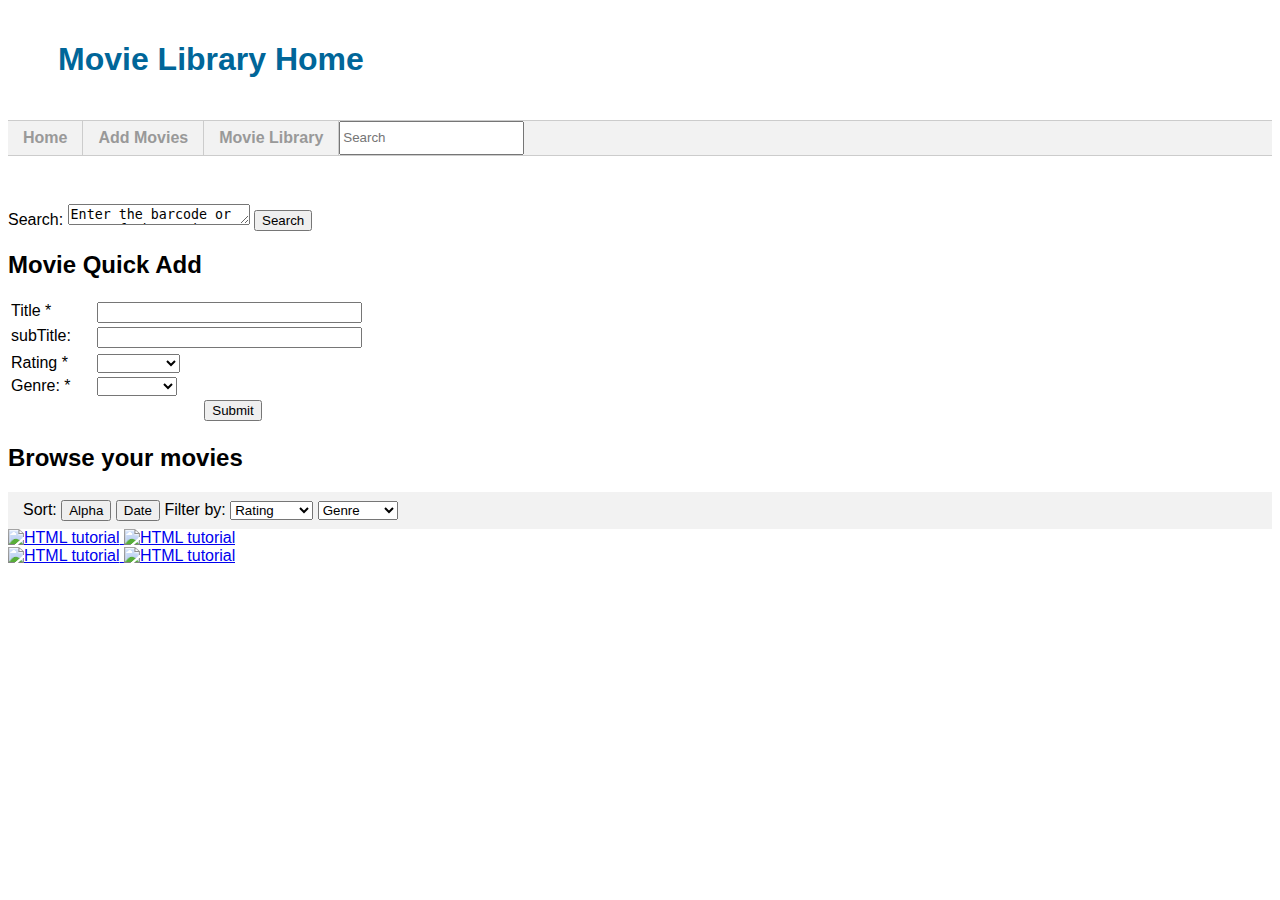
==== index.html @ a2a5ac79 "Modified the search function in the nav bar added filtering wireframe" ====
<!DOCTYPE html>
<html lang="en-us">
    <head>
        <title>Home | Movie App</title>
        <meta charset="UTF-8">
        <meta name="viewport" content="width=device-width, initial-scale=1.0">
        <link href="css/style.css" type="text/css" rel="stylesheet" media="screen"/>
        <script type="text/javascript" src="javascript/javascript.js"></script>
    </head>
    <body>
     <h1 class="title">Movie Library Home</h1>        
      <ul id="nav">
        <li><a href="index.html">Home</a></li>
        <li><a href="add_movies">Add Movies</a></li>
        <li><a href="library.html">Movie Library</a></li>
        <li><input type="text" placeholder="Search" ></li>
	
        
      </ul>
    
	
		<!--creates input field(TG)-->
	<form>
        Search: <textarea id="search" rows="1" >Enter the barcode or name of the movie you'd like to search</textarea>
        <input type="button" value="Search" onclick="search()">
      </form>
	
	<h2> Movie Quick Add </h2>
	<!--creates input field. This can be done with a php file. 
	I know how to send it to email but not to local storage. Shouldn't be to hard. (TG)-->
	<form name="htmlform" method="post" action="html_form_send.php">
<table width="450px">

<tr>
 <td valign="top"">
  <label for="Title">Title *</label>
 </td>
 <td valign="top">
  <input  type="text" name="title" maxlength="50" size="30">
 </td>
</tr>
 <tr>
 <td valign="top">
  <label for="subTitle">subTitle:</label>
 </td>
 <td valign="top">
  <input  type="text" name="subTitle" maxlength="30" size="30">
 </td>
</tr>
<tr>
<tr>
 <td valign="top"">
  <label for="Rating">Rating *</label>
 </td>
 <td valign="top">
  <select id="rating" onchange="getRating()">
          <option value=""></option>
          <option value="g">G</option>
            <option value="pg">PG</option>
          <option value="R">R</option>
          <option value="notRated">Not Rated</option>    
          
        </select> 
 </td>
</tr>
<tr>
 <td valign="top">
  <label for="genre">Genre: *</label>
 </td>
 <td valign="top">
   <select id="genre" onchange="getGenre()">
          <option value=""></option>
          <option value="comedy">Comedy</option>
            <option value="romance">Romance</option>
          <option value="horror">Horror</option>
          <option value="drama">Drama</option>    
          
        </select> 
 </td> 
</tr>
<tr>
 <td colspan="2" style="text-align:center">
  <input type="submit" value="Submit">   
 </td>
</tr>
</table>
</form>


        
<!--use AJAX to sort and filter the movies without a page refresh-->
<h2>Browse your movies </h2>
<div class="browsefilter">
    Sort:
<input type="button" value="Alpha" onclick="sortAlpha()">
<input type="button" value="Date" onclick="sortDate()">
<!--this could toggle between alphabetical and by date of submission-->
    Filter by:
<select onchange="filterRating()">
    
          <option value="" disabled selected hidden>Rating</option>
          <option value="g">G</option>
            <option value="pg">PG</option>
          <option value="R">R</option>
          <option value="notRated">Not Rated</option>    
          
        </select> 

<select onchange="filterGenre()">
          <option value="" disabled selected hidden>Genre</option>
          <option value="comedy">Comedy</option>
            <option value="romance">Romance</option>
          <option value="horror">Horror</option>
          <option value="drama">Drama</option>    
          
        </select> 
<br>
</div>

<!--creates images that are links to the users movie information. 
Some how we'll have to figure out how to get this to update when the user adds a move. (TG) -->
<a href="default.asp">
  <img src="smiley.gif" alt="HTML tutorial" style="width:42px;height:42px;border:0;">
</a>
<a href="default.asp">
  <img src="smiley.gif" alt="HTML tutorial" style="width:42px;height:42px;border:0;">
</a><br>
<a href="default.asp">
  <img src="smiley.gif" alt="HTML tutorial" style="width:42px;height:42px;border:0;">
</a>
<a href="default.asp">
  <img src="smiley.gif" alt="HTML tutorial" style="width:42px;height:42px;border:0;">
</a><br>
</body>
</html>
---- css/style.css ----
/* 
    Created on : Nov 19, 2015,
    Author     : BYUI CIT 261 02 (Online) - Fall 2015 Team 2
*/
body {
	font-family: Arial;
}
#nav {
	width: 100%;
	float: left;
	margin: 0 0 3em 0;
	padding: 0;
	list-style: none;
	background-color: #f2f2f2;
	border-bottom: 1px solid #ccc; 
	border-top: 1px solid #ccc; 
}
#nav li {
	float: left; 
}
#nav li a {
	display: block;
	padding: 8px 15px;
	text-decoration: none;
	font-weight: bold;
	color: #999;
	border-right: 1px solid #ccc; 
}
#nav li input {
        display: block;
        height: 28px;
        
}

#nav li a:hover {
	color: #90ee90;
	background-color: #fff; 
}
.title {
	padding: 20px;
	padding-left: 50px;
	color: #069;
}
.browsefilter{
    background-color:#f2f2f2;
    padding: 8px 15px;
    border-color: black;
    border: 5px;
         
}
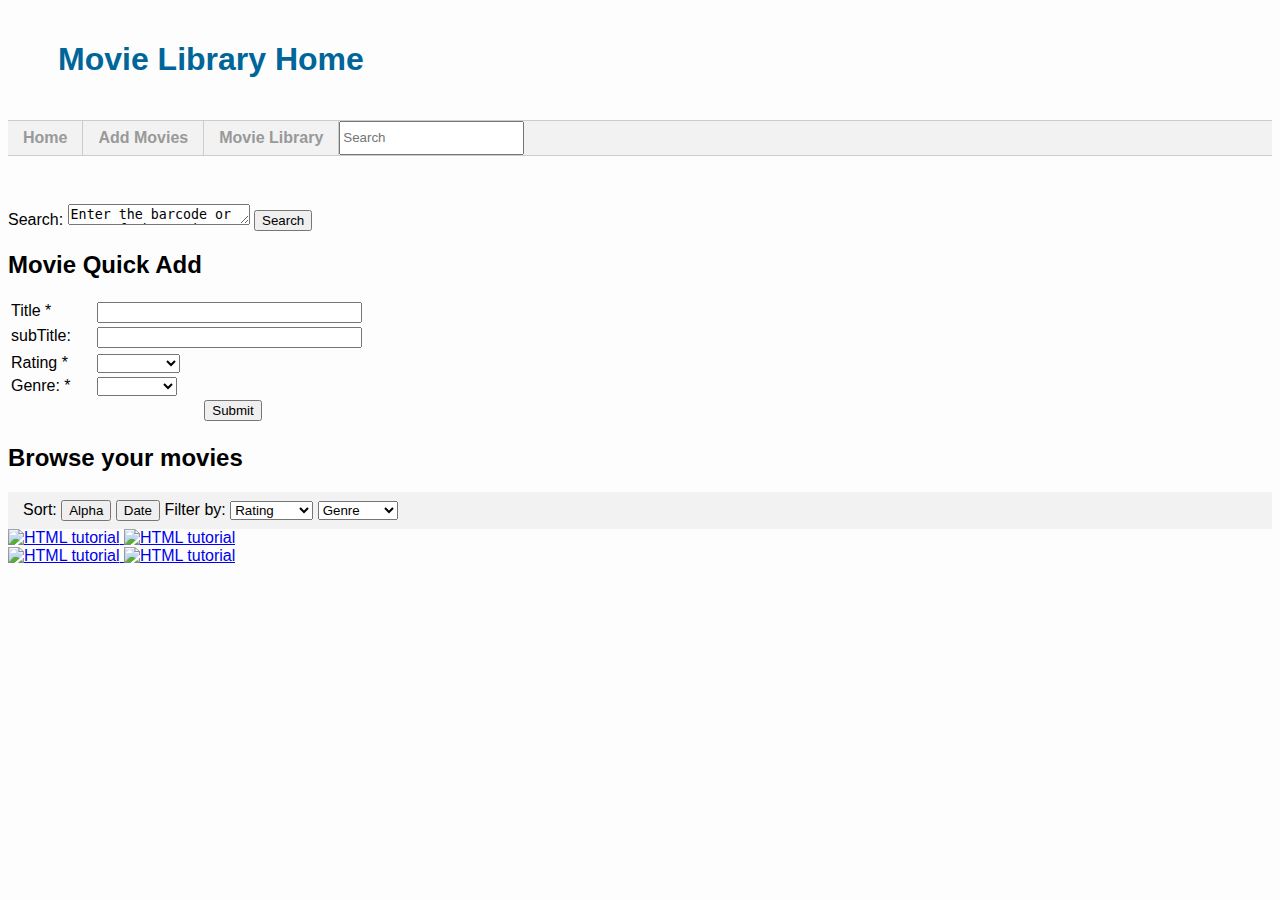
==== commit 308e7675: "Updating input field style" ====
--- a/index.html
+++ b/index.html
@@ -11,8 +11,8 @@
      <h1 class="title">Movie Library Home</h1>        
       <ul id="nav">
         <li><a href="index.html">Home</a></li>
-        <li><a href="add_movies">Add Movies</a></li>
-        <li><a href="library.html">Movie Library</a></li>
+        <li><a href="forms/add_movies.html">Add Movies</a></li>
+        <li><a href="library/library.html">Movie Library</a></li>
         <li><input type="text" placeholder="Search" ></li>
 	
         
@@ -32,7 +32,7 @@
 <table width="450px">
 
 <tr>
- <td valign="top"">
+ <td valign="top">
   <label for="Title">Title *</label>
  </td>
  <td valign="top">
@@ -49,7 +49,7 @@
 </tr>
 <tr>
 <tr>
- <td valign="top"">
+ <td valign="top">
   <label for="Rating">Rating *</label>
  </td>
  <td valign="top">
--- a/css/style.css
+++ b/css/style.css
@@ -4,6 +4,7 @@
 */
 body {
 	font-family: Arial;
+	background-color: #fdfdfd;
 }
 #nav {
 	width: 100%;
@@ -45,6 +46,15 @@
     background-color:#f2f2f2;
     padding: 8px 15px;
     border-color: black;
-    border: 5px;
-         
+    border: 5px;         
+}
+.style-1 input[type="text"] {
+  padding: 10px;
+  border: solid 1px #dcdcdc;
+  transition: box-shadow 0.3s, border 0.3s;
+}
+.style-1 input[type="text"]:focus,
+.style-1 input[type="text"].focus {
+  border: solid 1px #707070;
+  box-shadow: 0 0 5px 1px #969696;
 }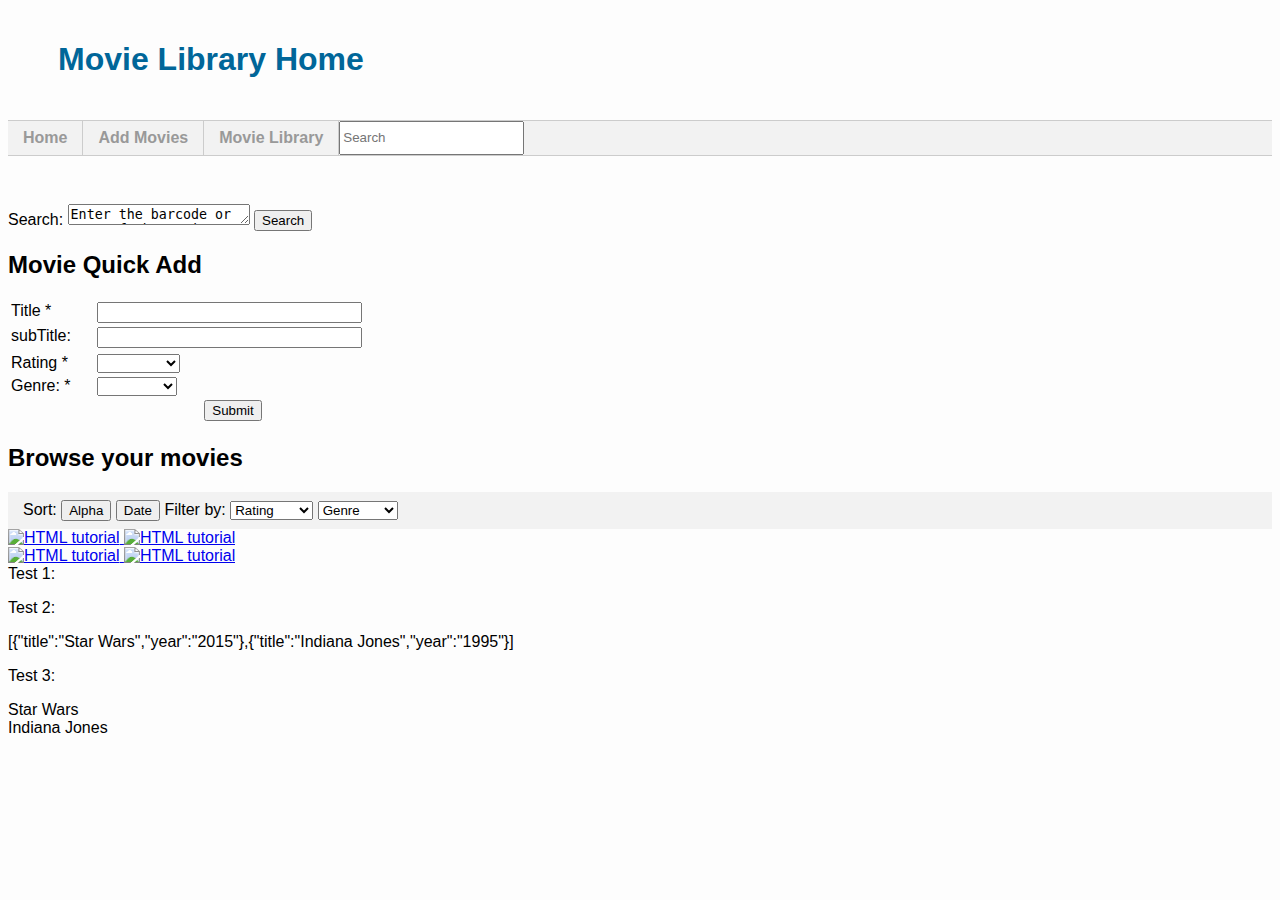
==== commit 2a49770c: "JavaScript Structure overhaul. Added all JS to one file" ====
--- a/index.html
+++ b/index.html
@@ -7,15 +7,14 @@
         <link href="css/style.css" type="text/css" rel="stylesheet" media="screen"/>
         <script type="text/javascript" src="javascript/javascript.js"></script>
     </head>
-    <body>
-     <h1 class="title">Movie Library Home</h1>        
+    <body onload="load();">
+     <h1 class="title">Movie Library Home</h1>   
+     <!-- Navbar -->     
       <ul id="nav">
         <li><a href="index.html">Home</a></li>
         <li><a href="forms/add_movies.html">Add Movies</a></li>
         <li><a href="library/library.html">Movie Library</a></li>
         <li><input type="text" placeholder="Search" ></li>
-	
-        
       </ul>
     
 	
@@ -131,5 +130,10 @@
 <a href="default.asp">
   <img src="smiley.gif" alt="HTML tutorial" style="width:42px;height:42px;border:0;">
 </a><br>
+
+Test 1: <p id="test1"></p>
+      Test 2: <p id="test2"></p>
+      Test 3: <p id="test3"></p>
+
 </body>
 </html>
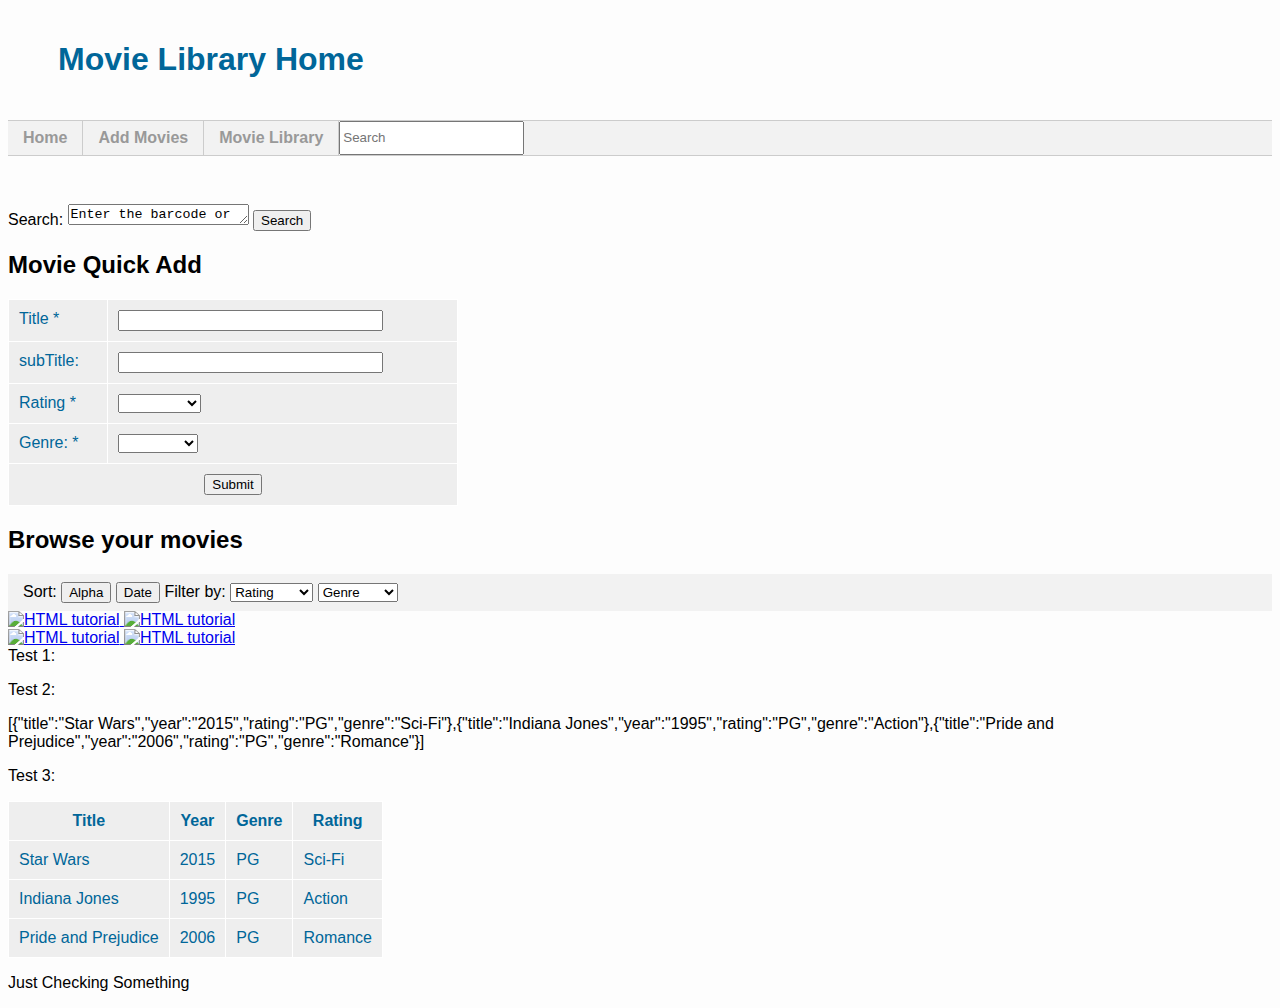
==== commit 6ecca90f: "Testing Edits" ====
--- a/index.html
+++ b/index.html
@@ -7,7 +7,7 @@
         <link href="css/style.css" type="text/css" rel="stylesheet" media="screen"/>
         <script type="text/javascript" src="javascript/javascript.js"></script>
     </head>
-    <body onload="load();">
+    <body onload="setup();">
      <h1 class="title">Movie Library Home</h1>   
      <!-- Navbar -->     
       <ul id="nav">
@@ -134,6 +134,6 @@
 Test 1: <p id="test1"></p>
       Test 2: <p id="test2"></p>
       Test 3: <p id="test3"></p>
-
+<p>Just Checking Something</p>
 </body>
 </html>
--- a/css/style.css
+++ b/css/style.css
@@ -57,4 +57,25 @@
 .style-1 input[type="text"].focus {
   border: solid 1px #707070;
   box-shadow: 0 0 5px 1px #969696;
+}
+table, th, td {
+	border: 1px solid white;
+	background-color: #eeeeee;
+}
+table {
+	color: #069;
+	border-collapse: collapse;
+	//width: 100%;
+}
+tr {
+
+}
+td, th {
+	padding: 10px;
+}
+
+tr:hover {
+	color: #90ee90;
+	color: black;
+	background-color: #fff; 
 }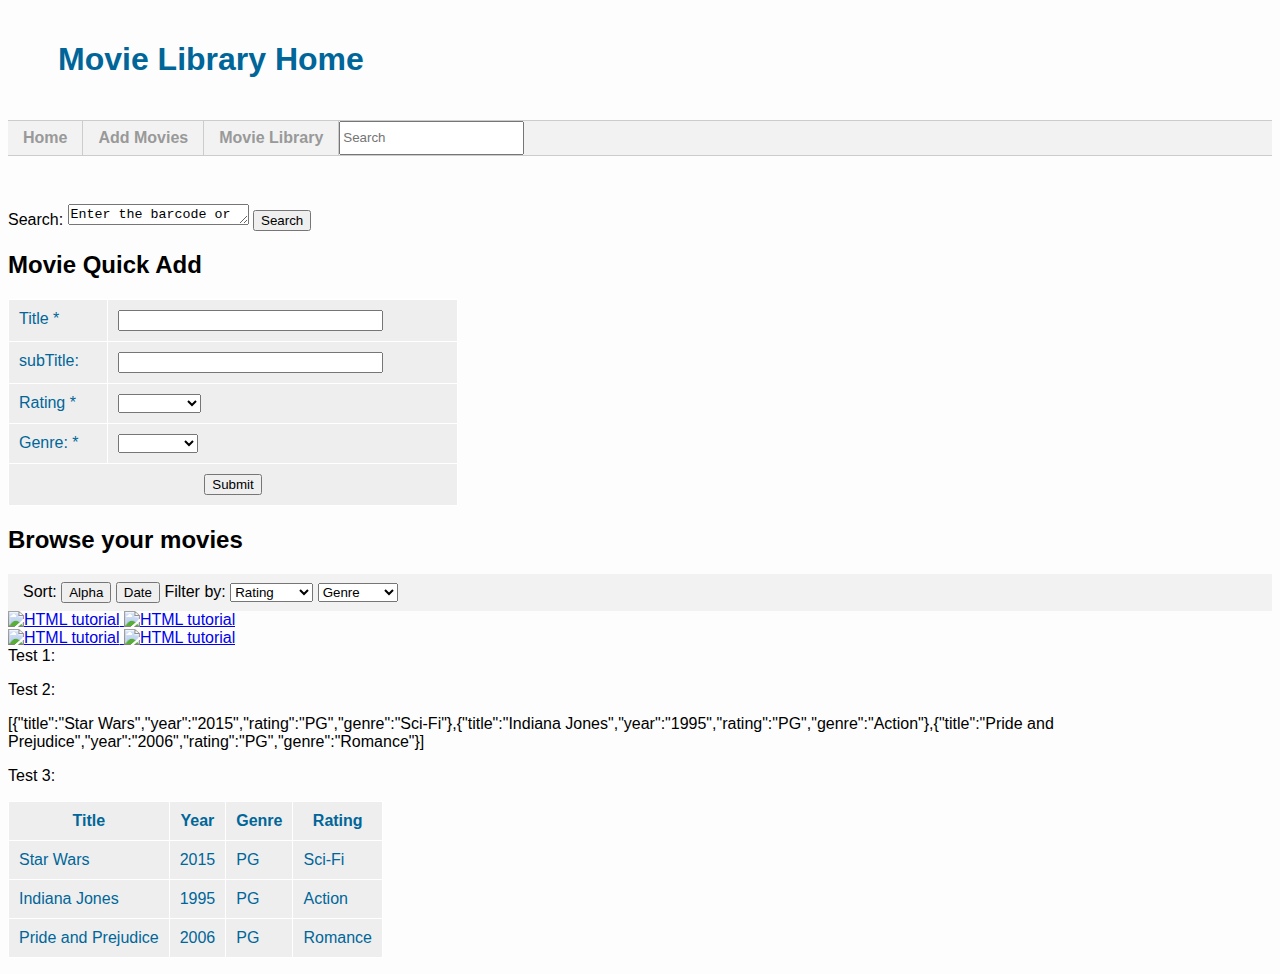
==== commit 9c88d85e: "Removing my comment" ====
--- a/index.html
+++ b/index.html
@@ -134,6 +134,5 @@
 Test 1: <p id="test1"></p>
       Test 2: <p id="test2"></p>
       Test 3: <p id="test3"></p>
-<p>Just Checking Something</p>
 </body>
 </html>
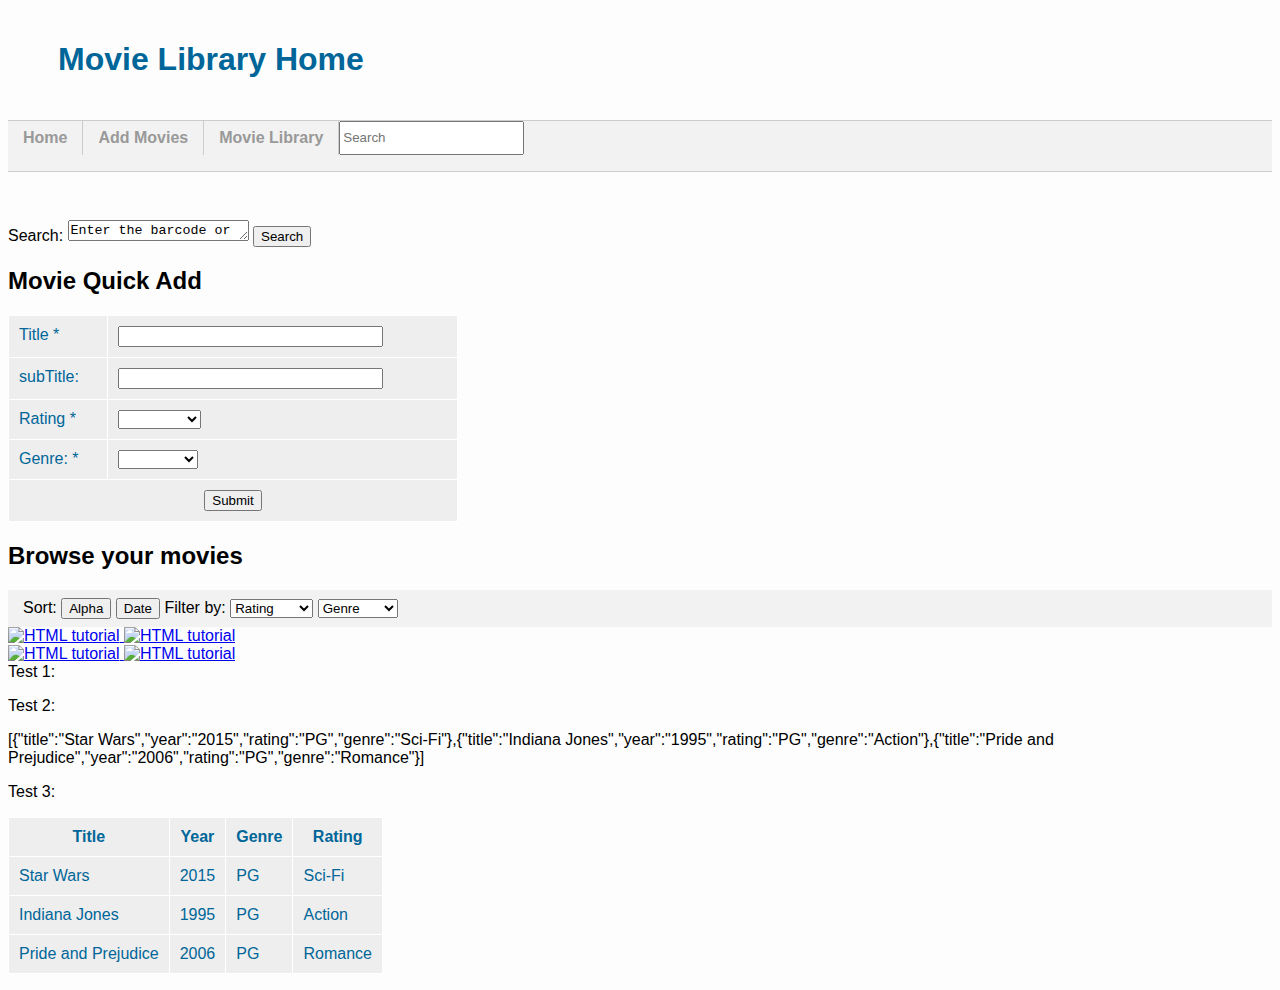
==== commit debd5b58: "Update index.html" ====
--- a/index.html
+++ b/index.html
@@ -14,7 +14,8 @@
         <li><a href="index.html">Home</a></li>
         <li><a href="forms/add_movies.html">Add Movies</a></li>
         <li><a href="library/library.html">Movie Library</a></li>
-        <li><input type="text" placeholder="Search" ></li>
+        <li><input type="text" placeholder="Search" onKeyUp="searchInput(this.value)" ></li>
+        <li><p><p id="results">&nbsp;</p></li>
       </ul>
     
 	
